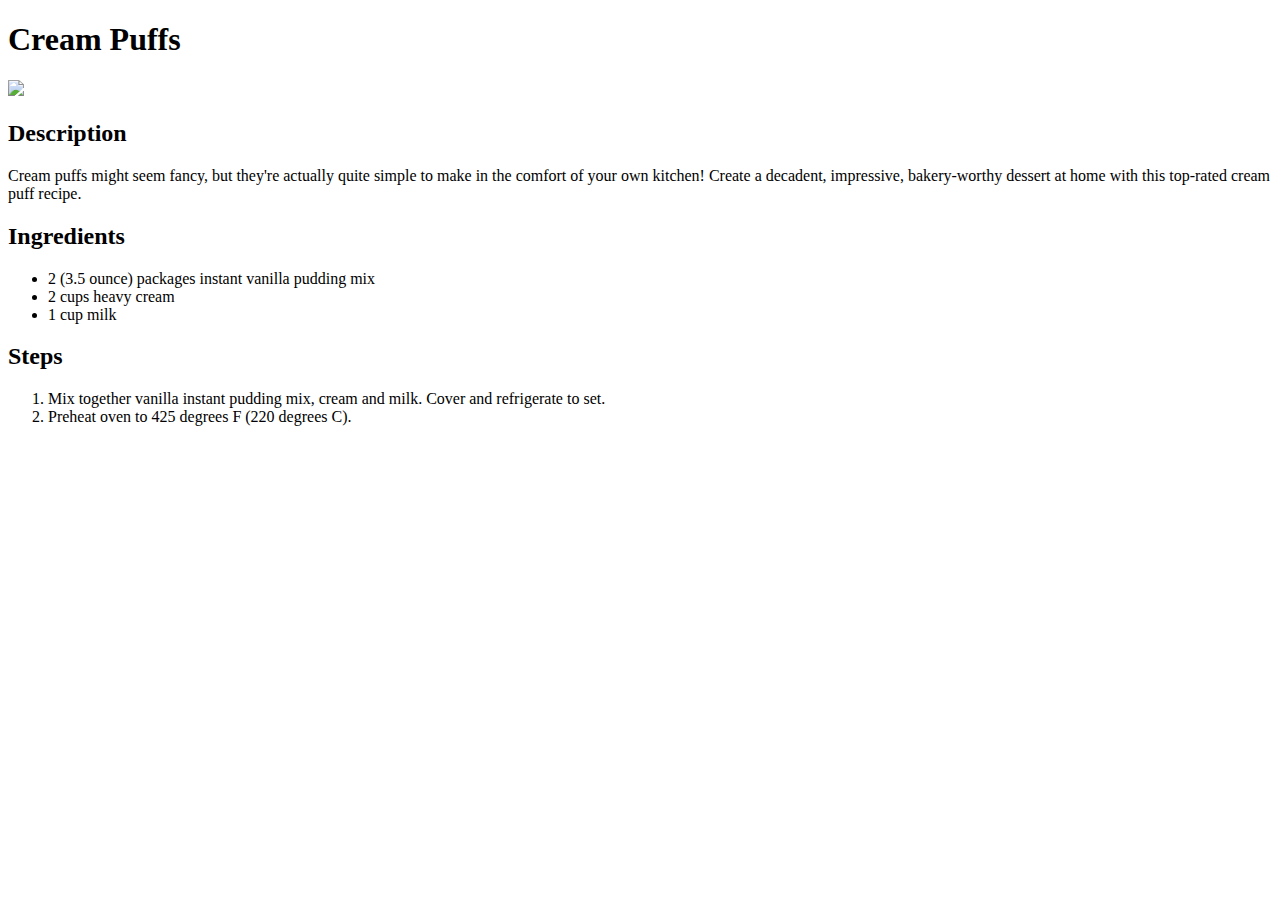
==== recipes/cream_puffs.html @ bd36eef3 "Add cream puffs recipe" ====
<!DOCTYPE html>
<html lang="en">
    <head>
        <meta charset="utf-8">
        <title>Cream Puffs</title>
    </head>

    <body>
        <h1>Cream Puffs</h1>

            <img src="https://www.allrecipes.com/thmb/Q6EaJdgBgjp6Rog7uXC9d9bqzpg=/750x0/filters:no_upscale():max_bytes(150000):strip_icc():format(webp)/15869-Cream-Puffs-ddmfs-103518-4x3-1-fa557ac9d1604ee0a0a6f5ca9f70d971.jpg">

            <h2>Description</h2>
                <p>Cream puffs might seem fancy, but they're actually quite simple to make in the comfort of your own kitchen! Create a decadent, impressive, bakery-worthy dessert at home with this top-rated cream puff recipe.</p>

            <h2>Ingredients</h2>

                <ul>
                    <li>2 (3.5 ounce) packages instant vanilla pudding mix</li>
                    <li>2 cups heavy cream</li>
                    <li>1 cup milk</li>
                </ul>

            <h2>Steps</h2>
                <ol>
                    <li>Mix together vanilla instant pudding mix, cream and milk. Cover and refrigerate to set.</li>
                    <li>Preheat oven to 425 degrees F (220 degrees C).</li>
                </ol>
    </body>
</html>
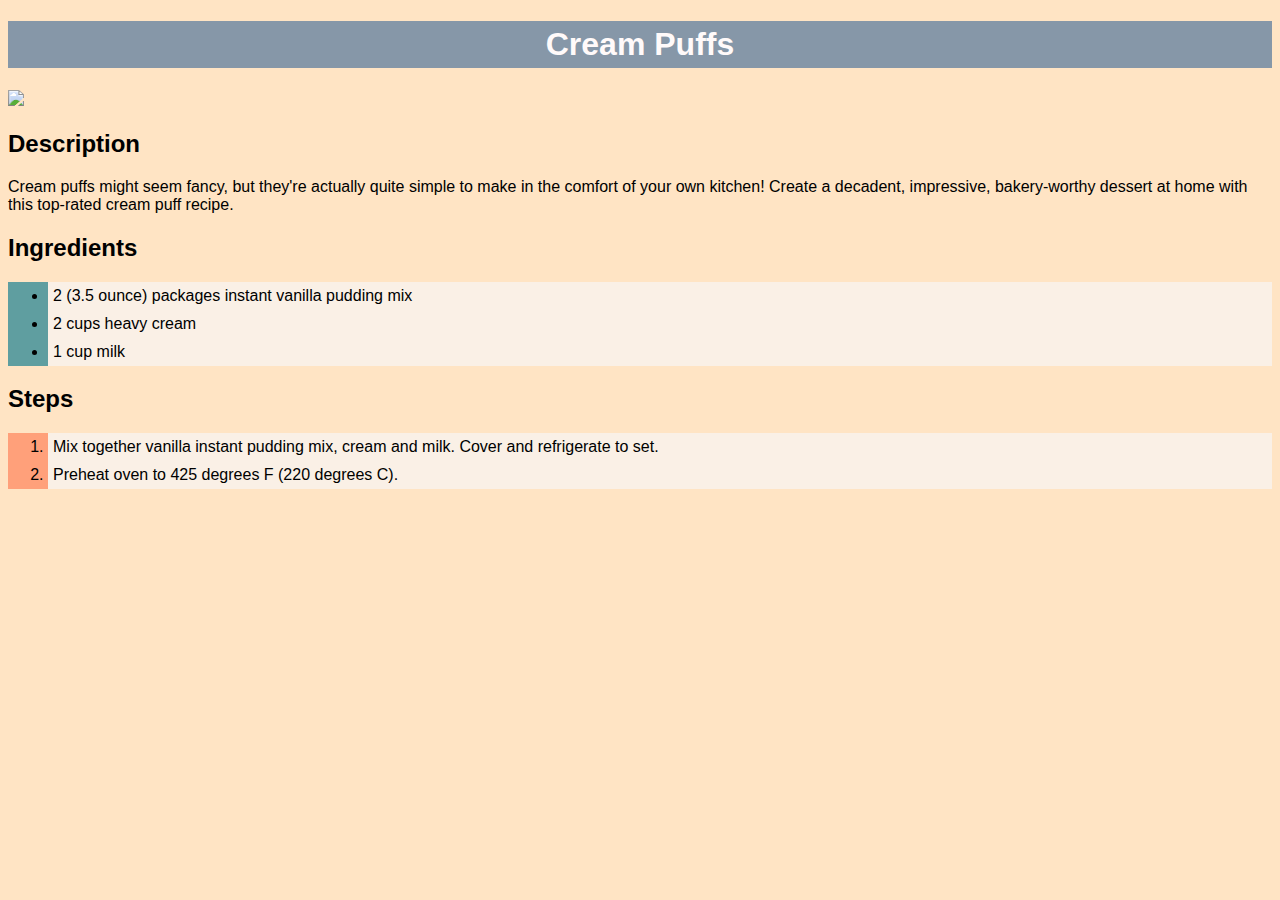
==== commit 8e082f72: "Add CSS to make everything prettier" ====
--- a/recipes/cream_puffs.html
+++ b/recipes/cream_puffs.html
@@ -3,6 +3,7 @@
     <head>
         <meta charset="utf-8">
         <title>Cream Puffs</title>
+        <link rel="stylesheet" href="styles.css">
     </head>
 
     <body>
--- a/recipes/styles.css
+++ b/recipes/styles.css
@@ -0,0 +1,28 @@
+body {
+    font-family: Verdana, sans-serif;
+    background-color:bisque;
+}
+
+h1 {
+    color:snow;
+    background-color:#8697a8;
+    text-align: center;
+    padding: 5px;
+}
+
+ul {
+    background-color:cadetblue;
+}
+
+ol {
+    background-color: lightsalmon;
+}
+
+li {
+    background-color: linen;
+    padding: 5px;
+}
+
+li a {
+    color:darkslategray;
+}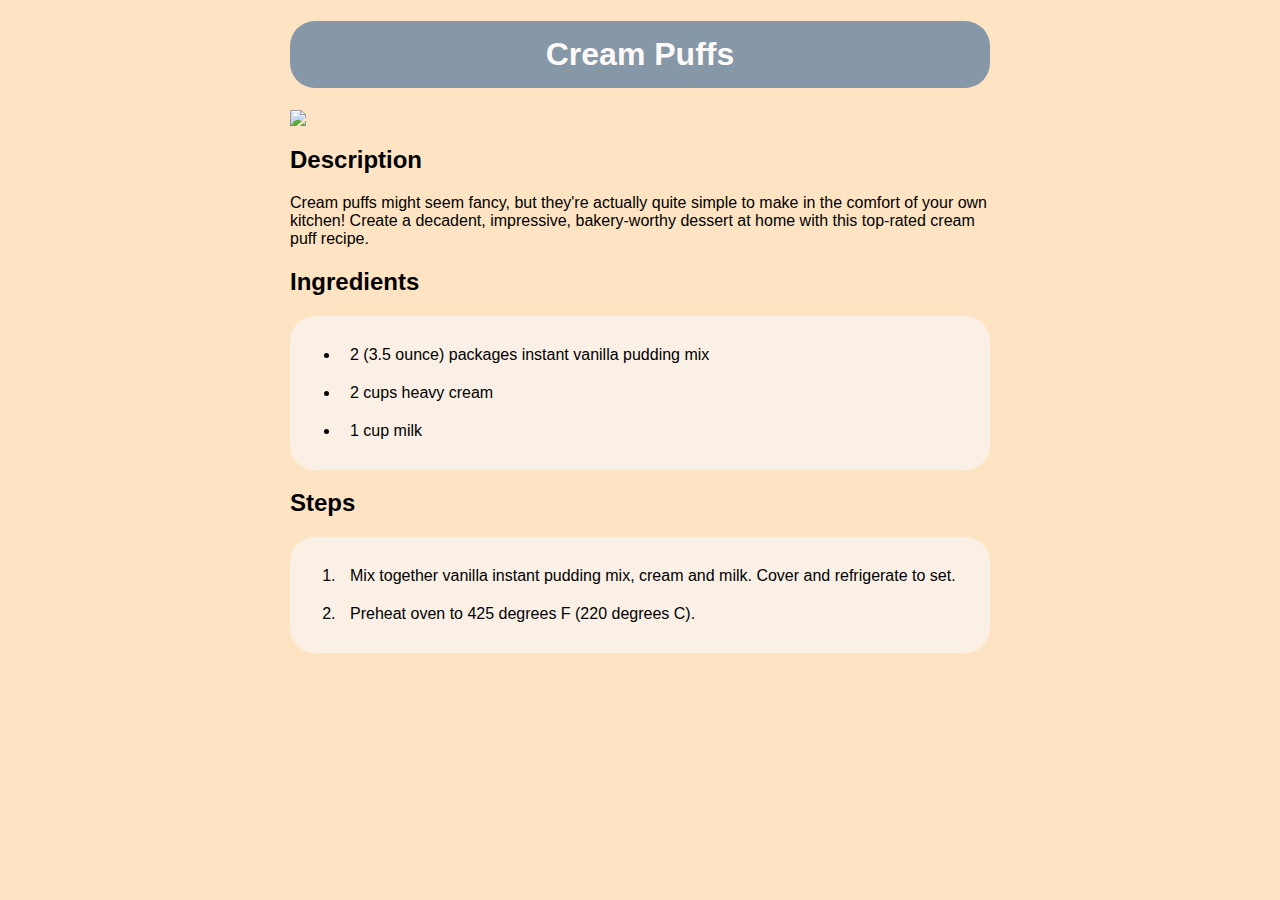
==== commit 1046dd1f: "Update CSS : center everything and add basic styling to lists" ====
--- a/recipes/cream_puffs.html
+++ b/recipes/cream_puffs.html
@@ -1,31 +1,31 @@
 <!DOCTYPE html>
 <html lang="en">
-    <head>
-        <meta charset="utf-8">
-        <title>Cream Puffs</title>
-        <link rel="stylesheet" href="styles.css">
-    </head>
+<head>
+    <meta charset="utf-8">
+    <title>Cream Puffs</title>
+    <link rel="stylesheet" href="../styles.css">
+</head>
 
-    <body>
-        <h1>Cream Puffs</h1>
+<body>
+    <h1>Cream Puffs</h1>
 
-            <img src="https://www.allrecipes.com/thmb/Q6EaJdgBgjp6Rog7uXC9d9bqzpg=/750x0/filters:no_upscale():max_bytes(150000):strip_icc():format(webp)/15869-Cream-Puffs-ddmfs-103518-4x3-1-fa557ac9d1604ee0a0a6f5ca9f70d971.jpg">
+        <img src="https://www.allrecipes.com/thmb/Q6EaJdgBgjp6Rog7uXC9d9bqzpg=/750x0/filters:no_upscale():max_bytes(150000):strip_icc():format(webp)/15869-Cream-Puffs-ddmfs-103518-4x3-1-fa557ac9d1604ee0a0a6f5ca9f70d971.jpg">
 
-            <h2>Description</h2>
-                <p>Cream puffs might seem fancy, but they're actually quite simple to make in the comfort of your own kitchen! Create a decadent, impressive, bakery-worthy dessert at home with this top-rated cream puff recipe.</p>
+        <h2>Description</h2>
+        <p>Cream puffs might seem fancy, but they're actually quite simple to make in the comfort of your own kitchen! Create a decadent, impressive, bakery-worthy dessert at home with this top-rated cream puff recipe.</p>
 
-            <h2>Ingredients</h2>
+        <h2>Ingredients</h2>
 
-                <ul>
-                    <li>2 (3.5 ounce) packages instant vanilla pudding mix</li>
-                    <li>2 cups heavy cream</li>
-                    <li>1 cup milk</li>
-                </ul>
+            <ul>
+                <li>2 (3.5 ounce) packages instant vanilla pudding mix</li>
+                <li>2 cups heavy cream</li>
+                <li>1 cup milk</li>
+            </ul>
 
-            <h2>Steps</h2>
-                <ol>
-                    <li>Mix together vanilla instant pudding mix, cream and milk. Cover and refrigerate to set.</li>
-                    <li>Preheat oven to 425 degrees F (220 degrees C).</li>
-                </ol>
-    </body>
+        <h2>Steps</h2>
+            <ol>
+                <li>Mix together vanilla instant pudding mix, cream and milk. Cover and refrigerate to set.</li>
+                <li>Preheat oven to 425 degrees F (220 degrees C).</li>
+            </ol>
+</body>
 </html>--- a/styles.css
+++ b/styles.css
@@ -0,0 +1,42 @@
+body {
+    font-family: Verdana, sans-serif;
+    background-color:bisque;
+    max-width: 700px;
+    margin: auto;
+}
+
+h1 {
+    color:snow;
+    background-color:#8697a8;
+    text-align: center;
+    padding: 15px;
+    border-radius: 25px;
+}
+
+ul {
+    background-color:linen;
+    padding: 20px;
+    padding-left: 50px;
+    border-radius: 25px;
+}
+
+ol {
+    background-color: linen;
+    padding: 20px;
+    padding-left: 50px;
+    border-radius: 25px;
+}
+
+li {
+    padding: 10px;
+}
+
+li a {
+    color:darkslategray;
+}
+
+img {
+    max-height: 400px;
+    display: block;
+    margin: auto;
+}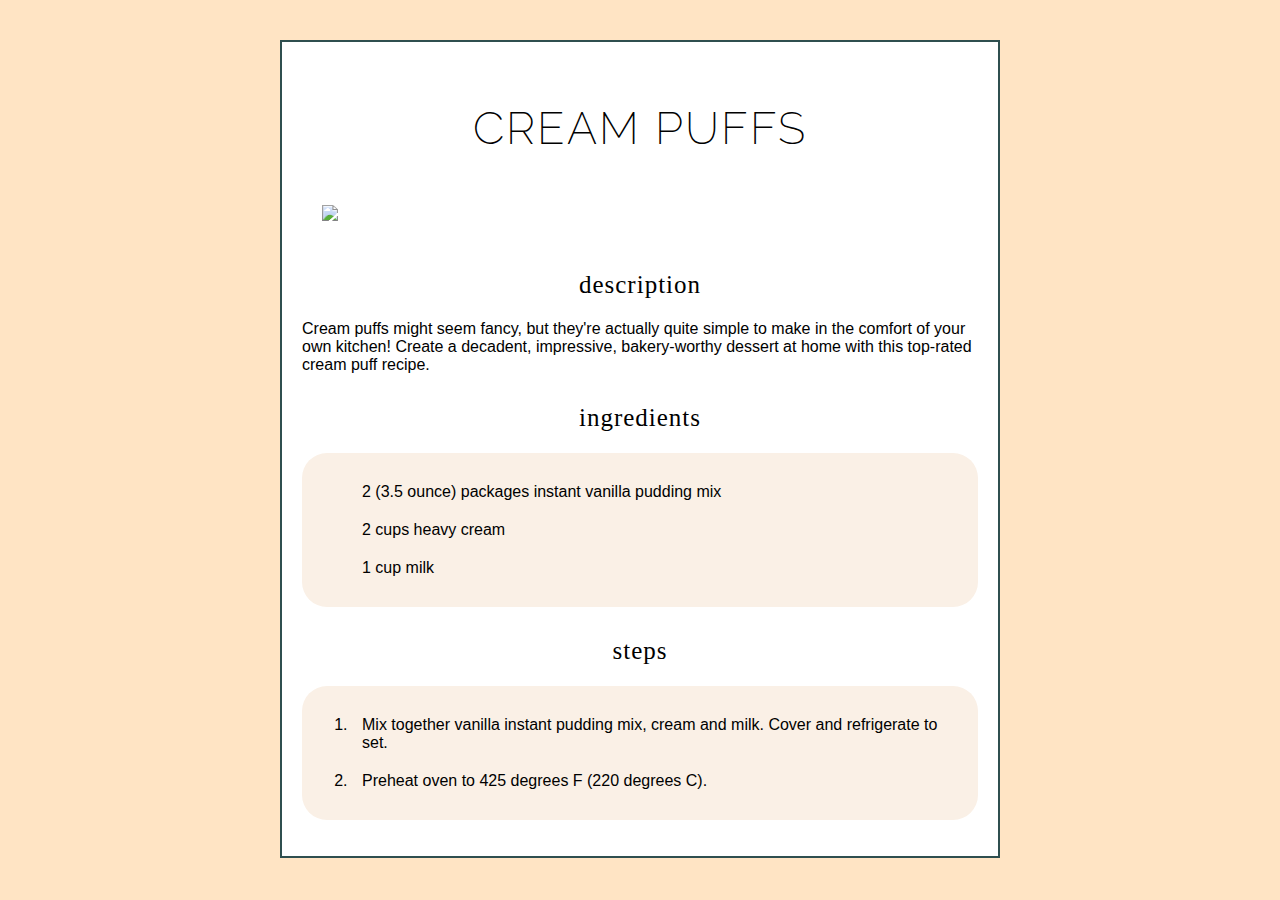
==== commit 77d1259a: "Update CSS for a cleaner, simpler design" ====
--- a/recipes/cream_puffs.html
+++ b/recipes/cream_puffs.html
@@ -4,10 +4,12 @@
     <meta charset="utf-8">
     <title>Cream Puffs</title>
     <link rel="stylesheet" href="../styles.css">
+    <link href='https://fonts.googleapis.com/css?family=Raleway' rel='stylesheet'>
 </head>
 
 <body>
-    <h1>Cream Puffs</h1>
+<div class="container">
+    <h1 class="recipe">Cream Puffs</h1>
 
         <img src="https://www.allrecipes.com/thmb/Q6EaJdgBgjp6Rog7uXC9d9bqzpg=/750x0/filters:no_upscale():max_bytes(150000):strip_icc():format(webp)/15869-Cream-Puffs-ddmfs-103518-4x3-1-fa557ac9d1604ee0a0a6f5ca9f70d971.jpg">
 
@@ -27,5 +29,6 @@
                 <li>Mix together vanilla instant pudding mix, cream and milk. Cover and refrigerate to set.</li>
                 <li>Preheat oven to 425 degrees F (220 degrees C).</li>
             </ol>
+</div>
 </body>
 </html>--- a/styles.css
+++ b/styles.css
@@ -1,16 +1,41 @@
+* {
+    box-sizing: border-box;
+}
+
 body {
     font-family: Verdana, sans-serif;
     background-color:bisque;
-    max-width: 700px;
+    max-width: 800px;
     margin: auto;
 }
 
+.container {
+    background-color: white;
+    padding: 20px;
+    margin: 40px;
+    border: 2px solid darkslategrey;
+}
+
 h1 {
-    color:snow;
-    background-color:#8697a8;
+    color: black;
+    background-color: white;
     text-align: center;
-    padding: 15px;
-    border-radius: 25px;
+    padding-top: 10px;
+    font-family: Raleway;
+    text-transform: uppercase;
+    letter-spacing: 2px;
+    font-weight: 200;
+    font-size: 45px;
+}
+
+h2 {
+    font-family: Georgia, 'Times New Roman', Times, serif;
+    text-align: center;
+    text-transform: lowercase;
+    font-weight: 100;
+    letter-spacing: 1px;
+    font-size: 25px;
+    margin-top: 30px;
 }
 
 ul {
@@ -18,6 +43,7 @@
     padding: 20px;
     padding-left: 50px;
     border-radius: 25px;
+    list-style: none;
 }
 
 ol {
@@ -36,7 +62,17 @@
 }
 
 img {
-    max-height: 400px;
+    width: 100%;
     display: block;
     margin: auto;
+    padding: 20px;
+}
+
+.description {
+    margin-top: -20px;
+    margin-bottom: 50px;
+    color: #5e5e5e;
+    font-family:'Gill Sans', 'Gill Sans MT', Calibri, 'Trebuchet MS', sans-serif;
+    text-align: center;
+    font-size: 18px;
 }